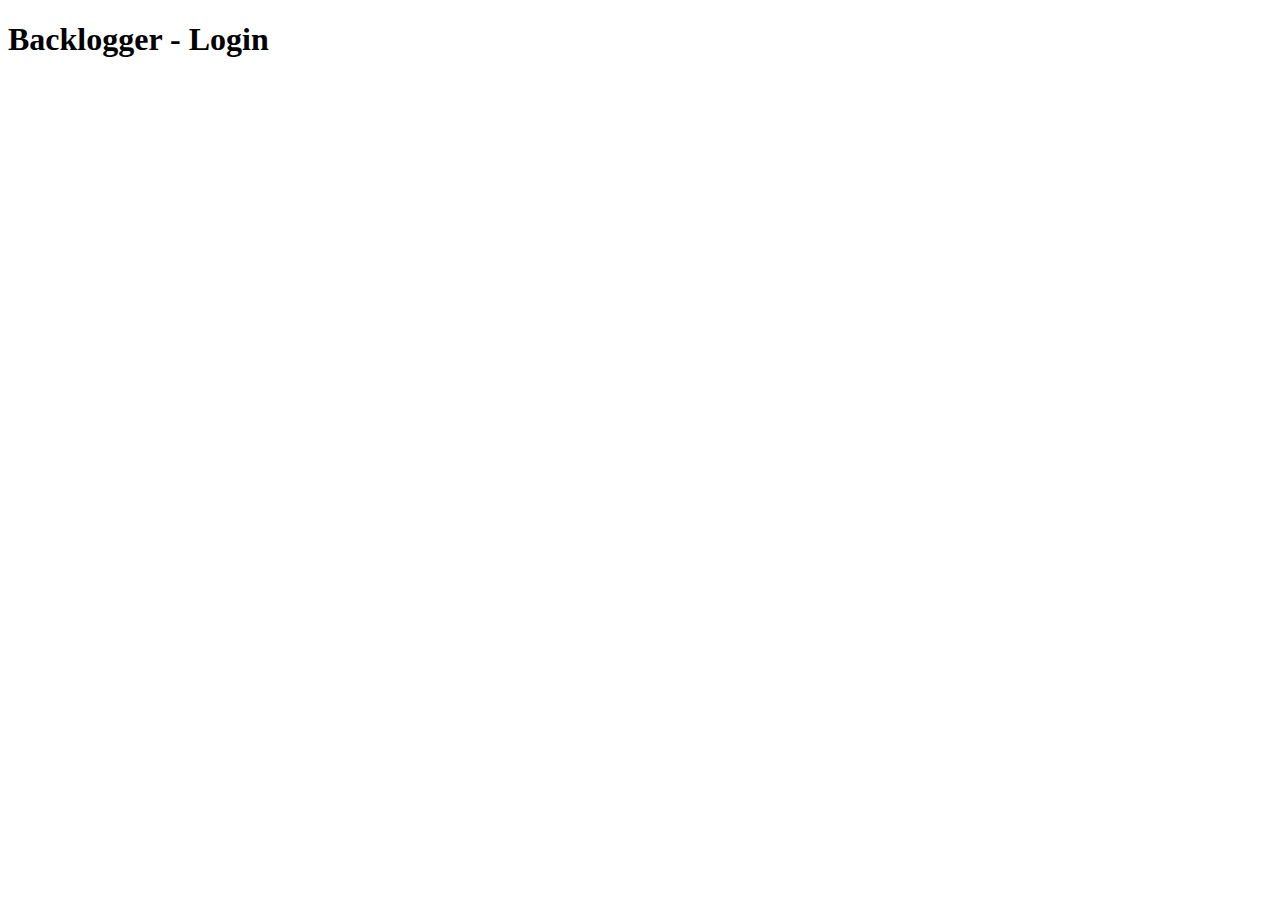
==== _attachments/index.html @ 58d797e8 "initial commit" ====
<!DOCTYPE html>
<html>
  <head>
    <title>Backlogger - Login</title>
    <link rel="stylesheet" href="style/main.css" type="text/css">
    
    <script src="/_utils/script/json2.js"></script>
    <script src="/_utils/script/jquery.js"></script>
    <script src="/_utils/script/jquery.couch.js"></script>
    <script src="/_utils/script/sha1.js"></script>
    <script src="vendor/couchapp/jquery.couch.app.js"></script>
    <script src="vendor/couchapp/jquery.couch.app.util.js"></script>
    <script src="vendor/couchapp/jquery.evently.js"></script>
    <script src="vendor/couchapp/jquery.pathbinder.js"></script>
    <script src="vendor/couchapp/jquery.mustache.js"></script>
    <script src="script/app.js"></script>
  </head>
  <body>
    <h1>Backlogger - Login</h1>
    <div id="login_form"></div>
  </body>
</html>
---- _attachments/style/main.css ----
div {
  margin-bottom: 15px;
}
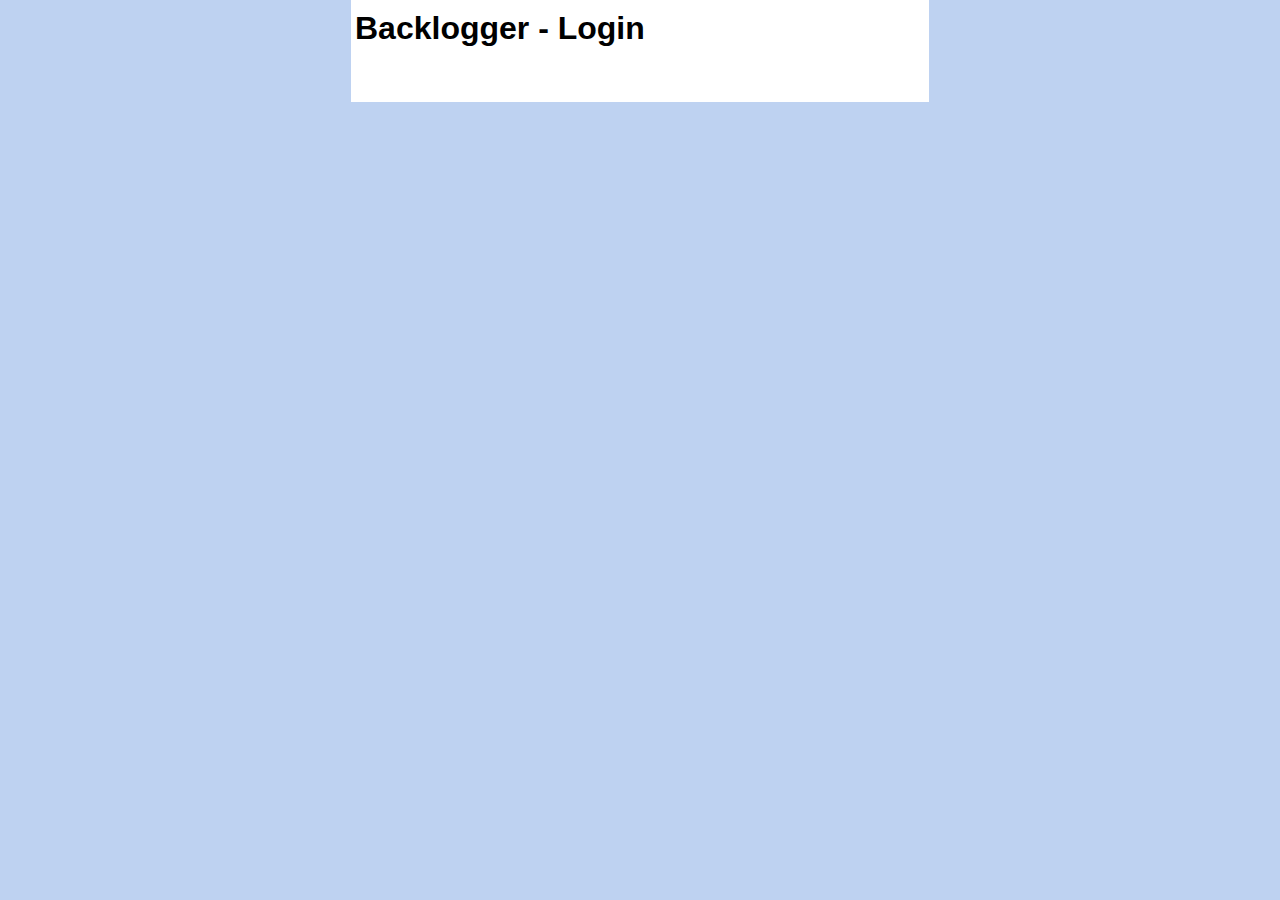
==== commit c75b9544: "some styling love" ====
--- a/_attachments/index.html
+++ b/_attachments/index.html
@@ -16,7 +16,9 @@
     <script src="script/app.js"></script>
   </head>
   <body>
-    <h1>Backlogger - Login</h1>
-    <div id="login_form"></div>
+    <div id="content">
+      <h1>Backlogger - Login</h1>
+      <div id="login_form"></div>
+    </div>
   </body>
 </html>
--- a/_attachments/style/main.css
+++ b/_attachments/style/main.css
@@ -1,3 +1,21 @@
+body {
+  font: 1em sans-serif;
+  margin: 0;
+  padding: 0;
+  background: #BED2F1;
+}
+
+#content {
+  padding: 10px 4px 30px 4px;
+  margin: 0 auto;
+  width: 570px;
+  background: #FFF;
+}
+
+h1 {
+  margin: 0 0 25px 0;
+}
+
 div {
   margin-bottom: 15px;
 }
